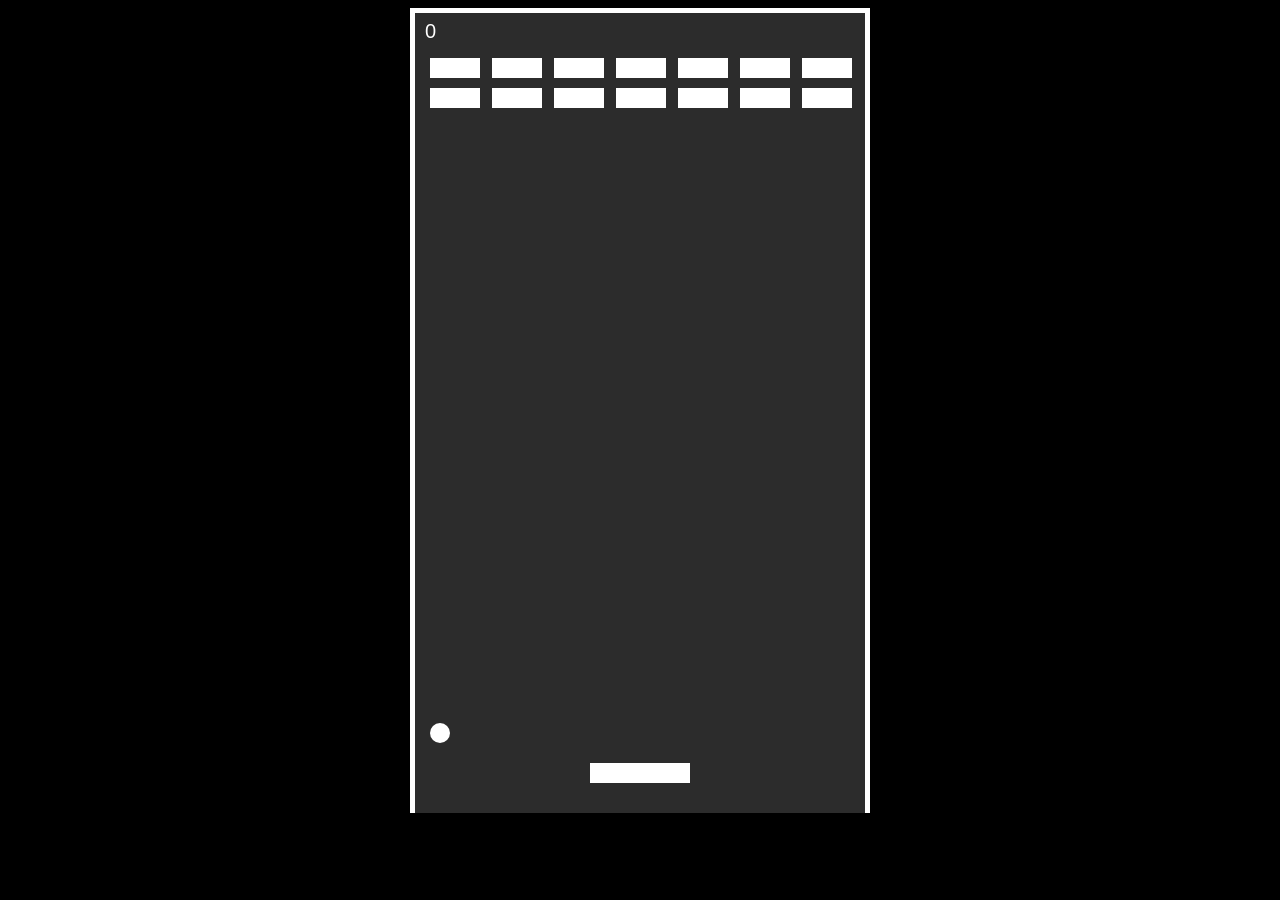
==== breakout/index.html @ 1ad4e50f "Add files via upload" ====
<html lang="en">
  <head>
    <meta charset="UTF-8" />
    <meta name="viewport" content="width=device-width, initial-scale=1.0" />
    <title>breakout</title>
    <link rel="stylesheet" href="styles.css" />
  </head>
  <body>
    <div id="canvasContainer">
      <canvas id="canvas" width="450" height="800">womp womp</canvas>
    </div>
    <script src="main.js"></script>
  </body>
</html>
---- breakout/styles.css ----
body {
    background-color: black;
}
#canvasContainer {
   width: 100%;
   text-align: center;
}
canvas {
    background-color: rgb(44, 44, 44);
    display: inline;
    border-top: 5px solid white;
    border-left: 5px solid white;
    border-right: 5px solid white;
}
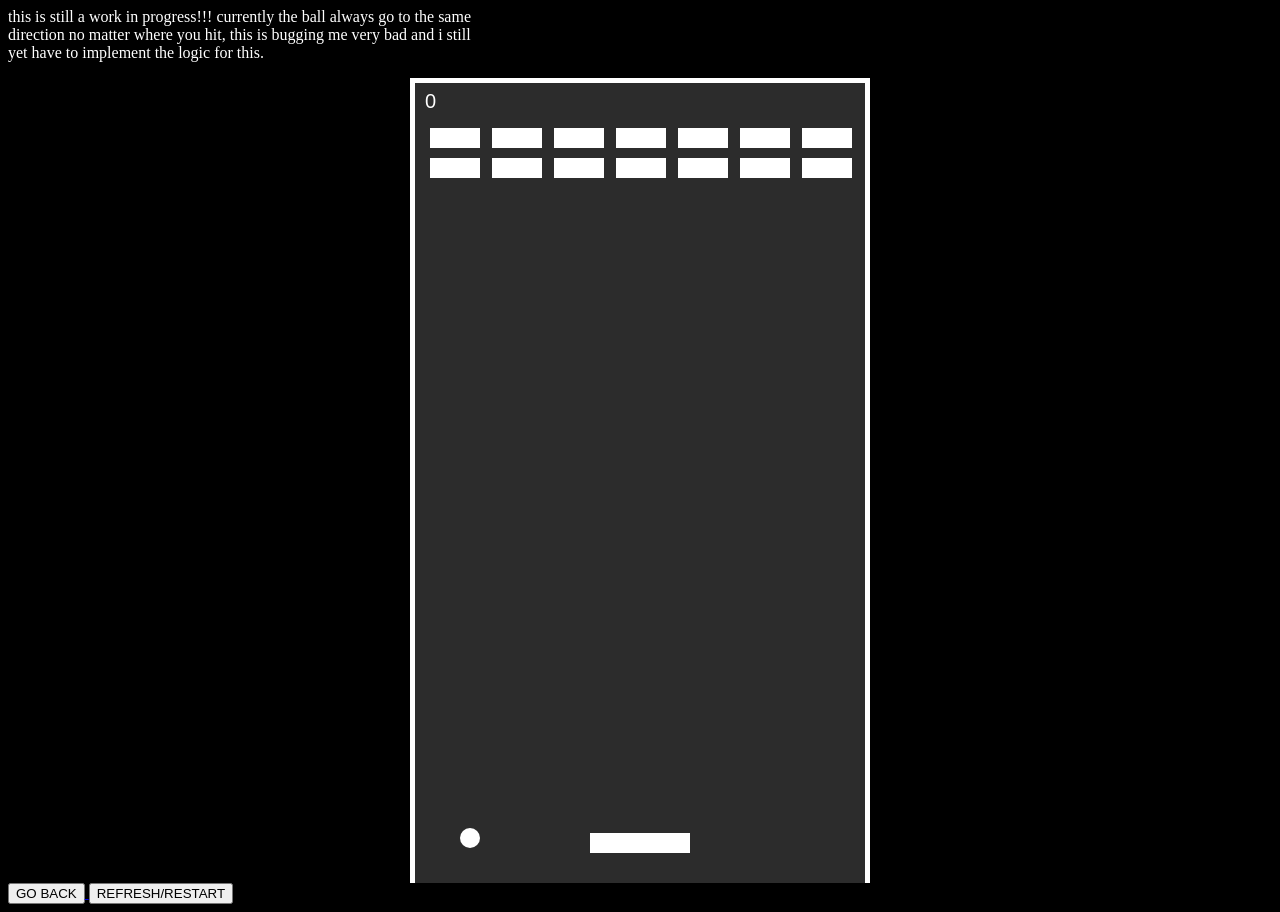
==== commit 03ba2da2: "Update index.html" ====
--- a/breakout/index.html
+++ b/breakout/index.html
@@ -6,9 +6,18 @@
     <link rel="stylesheet" href="styles.css" />
   </head>
   <body>
+    <p style="color: white">
+      this is still a work in progress!!! currently the ball always go to the
+      same <br>direction no matter where you hit, this is bugging me very bad and i
+      still <br>yet have to implement the logic for this.
+    </p>
     <div id="canvasContainer">
       <canvas id="canvas" width="450" height="800">womp womp</canvas>
     </div>
+    <a href="../menu.html">
+      <button>GO BACK</button>
+    </a>
+    <button onclick="location.reload()">REFRESH/RESTART</button>
     <script src="main.js"></script>
   </body>
 </html>
